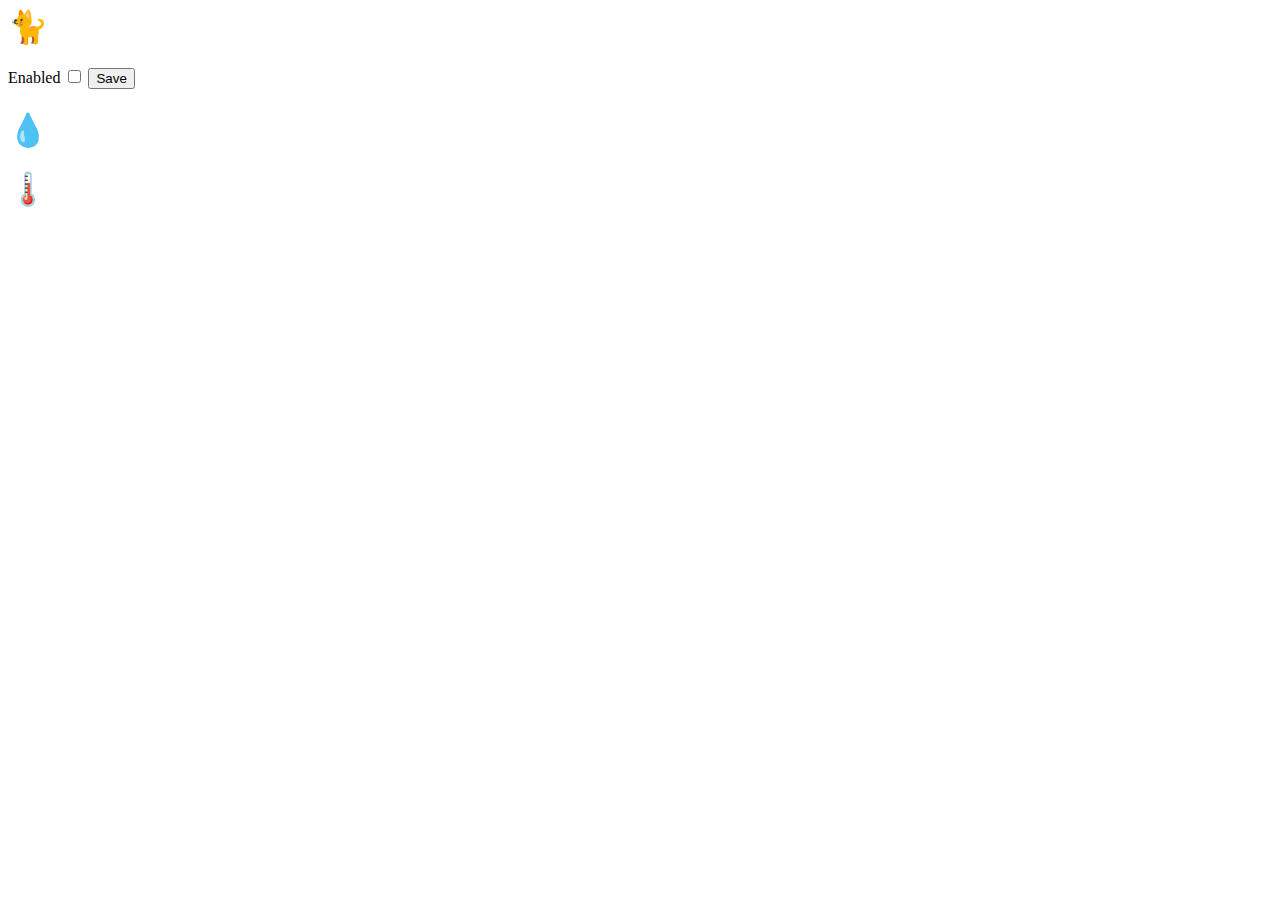
==== home/web/index.html @ 47ee2d9d "Soaker can be enabled/disabled by web" ====
<html>
    <head>
        <title>Home</title>
        <script type="module" src="soaker.js" defer></script>
    </head>

    <body>
        <section id="weapons">
            <h1>🐈</h1>
            <div>
                <label class="enabled">Enabled</label>
                <input id="soaker_enabled" type="checkbox">
                <button class="save">Save</button>
            </div>
        </section>

        <section id="irrigation">
            <h1>💧</h1>
            <div>
                
            </div>
        </section>

        <section id="temperature">
            <h1>🌡️</h1>
            <div>
                
            </div>
        </section>
    </body>
</html>
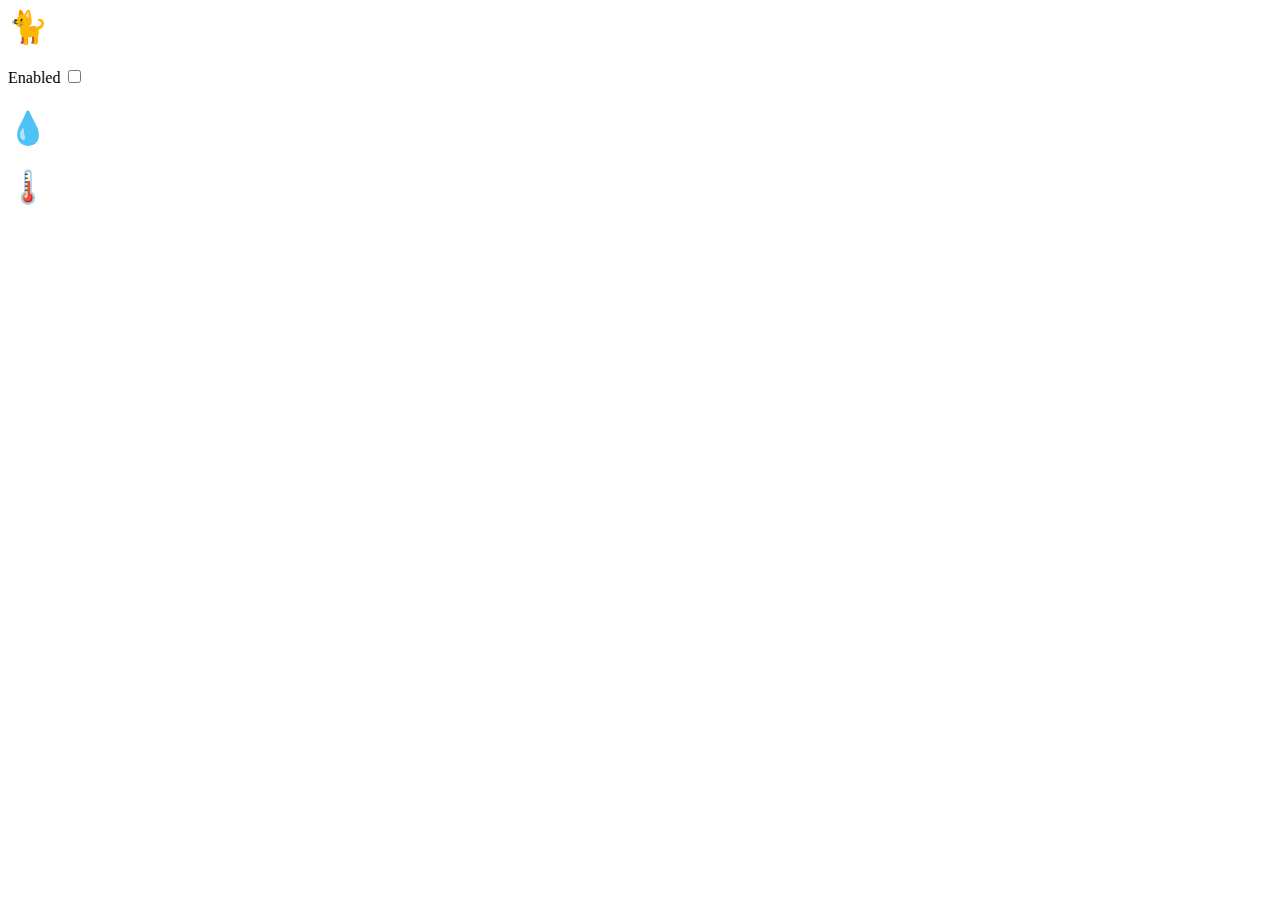
==== commit fa50b438: "perform the refresh in js instead of http redirect" ====
--- a/home/web/index.html
+++ b/home/web/index.html
@@ -10,7 +10,6 @@
             <div>
                 <label class="enabled">Enabled</label>
                 <input id="soaker_enabled" type="checkbox">
-                <button class="save">Save</button>
             </div>
         </section>
 
